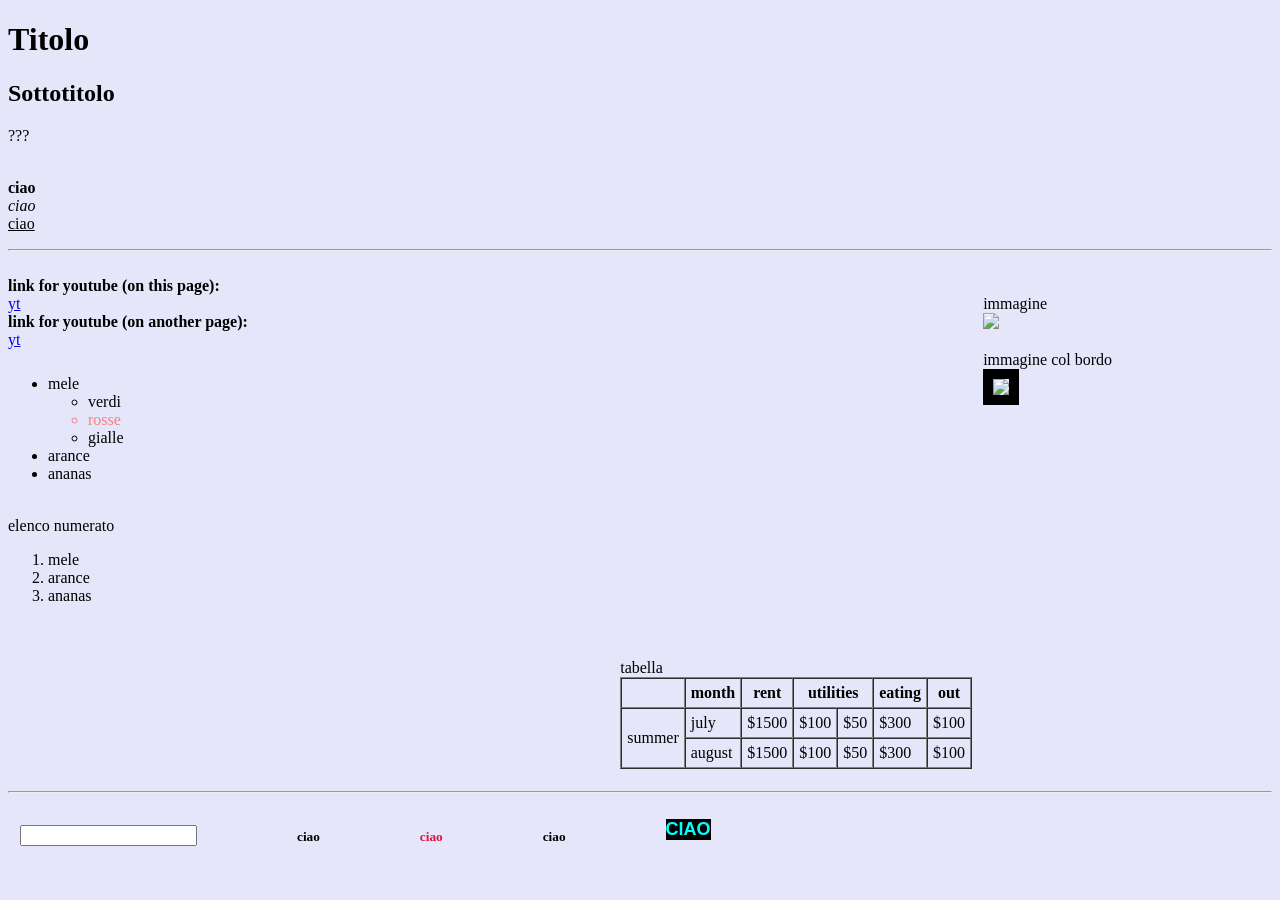
==== index.html @ c8e4f802 "a" ====
<!DOCTYPE html>
<html>
<head>
    <meta charset="utf-8">
    <meta name="viewport" content="width=device-width, initial-scale=1">
    <title>Un sito</title>
    <link rel="stylesheet" href="styles.css">
    <!-- l'insieme serve a implementare il file css in questo corrente -->
</head>

<body>
    <h1>Titolo</h1>
    <!-- "h1" usato per titoli -->
    <h2>Sottotitolo</h2>
    <!-- "h2" usato per sottotitoli, si scende fino ad h6 e diminuisce importanza e grandezza del testo. -->
    <p>???</p>
    <p>
        <br><b>ciao</b>
        <!-- "br" (all'inizio) usato per andare a capo -->
        <br><i>ciao</i>
        <br><u>ciao</u>
        <!-- b/(strong) = bold -->
        <!-- i/(em) = italics -->
        <!-- u = underlined -->
        <hr>
        <!-- "hr" linea orizzontale -->
        <!-- "href" = link ipertestuale -->
    <div id="links">
        <br><strong>link for youtube (on this page):</strong>
        <br><a href="https://www.youtube.com" target="_self">yt</a>
        <!-- target="_self" = mostra (in questo caso link) sulla pagina corrente -->
        <br><strong>link for youtube (on another page):</strong> 
        <br><a href="https://www.youtube.com" target="_blank">yt</a>
        <!-- target="_blank" = mostra su una nuova scheda -->
    </div>
    <div id="immagini">
        <br><br> immagine
        <br><img src="https://via.placeholder.com/150x100">
        <!-- img "src" = cerca immagini sul web -->
        <br><br> immagine col bordo
        <br><img src="https://via.placeholder.com/150x100" border="10">
        <!-- "border" = aggiunge bordo a immagine -->
    </div>
    <div id="elenchi">
        <ul>
        <!-- "ul" = elenco puntato -->
            <li>mele</li>
            <!-- "li" usato per definire un elemento della lista -->
            <ul>
            <!-- se riscritto sotto un altro "ul" da una tabulazione e definisce sottoinsieme puntato (come per numerato) -->
                <li>verdi</li>
                <li class="y">rosse</li>
                <li>gialle</li>
            </ul>
            <li>arance</li>
            <li>ananas</li>
        </ul>
        <br>elenco numerato
        <ol>
        <!-- "ol" elenco numerato -->
            <li>mele</li>
            <li>arance</li>
            <li>ananas</li>
        </ol>
    </div>
    </p>
<div id="tabella">
    <br>tabella
    <table border="1" cellpadding="5" cellspacing="0">
        <!-- "table" = usato per creare tabelle -->
        <!-- "border" = come per immagini ma alle celle -->
        <!-- "cellpadding" = dimensioni delle celle -->
        <!-- "cellspacing" = spazio tra le singole celle -->
        <tr>
        <!-- "tr" usato per righe orizzontali -->
            <th></th>
            <!-- "th" testo nella cella (grassetto) -->
            <th>month</th>
            <th>rent</th>
            <th colspan="2">utilities</th>
            <!-- "colspan" = numero di righe di celle verticali che la cella comnprende sotto di essa -->
            <th>eating</th>
            <th>out</th>
        </tr>
        <tr>
            <td rowspan="2">summer</td>
            <!-- "rowspan" = numero di righe orizzontali che la cella comprende alla sua destra -->
            <td>july</td>
            <!-- "td" testo nella cella (normale) -->
            <td>$1500</td>
            <td>$100</td>
            <td>$50</td>
            <td>$300</td>
            <td>$100</td>
        </tr>
        <tr>
            <td>august</td>
            <td>$1500</td>
            <td>$100</td>
            <td>$50</td>
            <td>$300</td>
            <td>$100</td>
        </tr>
    </table>
</div>
<div id="boh">
    <div id="boh1">
        <br><br><input type="text">
        <!-- usato per inserimento (ora testo) -->
    </div>
    <div id="boh2">
        <br><h5 style="text-align:center;">ciao</h5>
        <!-- allinea il testo (start, end, left, right, center, justify, match-parent) -->
    </div>
    <div id="boh3">
        <br><h5 style="color:crimson;">ciao</h5>
        <!-- usato per colore del testo -->
    </div>
    <div id="boh4">
        <br><h5 style="font-family:Impact;">ciao</h5>
        <!-- font-family definisce il font -->
    </div>
    <div id="boh5">
        <h5 class="x">CIAO</h5>
    </div>
</div>
<br><br><br><br><br><br><br><br><br><hr>



</body>

</html>
---- styles.css ----
.x {
    color:aqua;
    font-size: large;
    font-family: Arial, Helvetica, sans-serif;
    text-align: end;
    background-color: black;
    cursor: row-resize;
    direction: initial;
}
body {
    background: lavender;
    /* o anche "background-color" */
}
#links {
    float: left;
    /* aggancia a qualcosa (tipo destra o sinistra) */
}
#elenchi {
    float: none;
    padding-top: 100px;
    /* "padding" = spazio tra sezione e *altro oggetto* (top = dall'alto | left = da sinistra | right = da destra | bottom = dal basso) */
}
#immagini {
    float: right;
    padding-right: 160px;
}

#tabella {
    float: right;
    padding-top: 20px;
    padding-right: 300px;
    padding-left: 300px;
}

#boh {
    left: 20px;
    position: absolute;
    bottom: 30px;
}

#boh1 {
    float: left;
}
#boh2 {
    float: left;
    padding-left: 100px;
}
#boh3 {
    float: left;
    padding-left: 100px;
}
#boh4 {
    float: left;
    padding-left: 100px;
}
#boh5 {
    float: left;
    padding-left: 100px;
}

#elenchi .y {
    color: lightcoral;
}
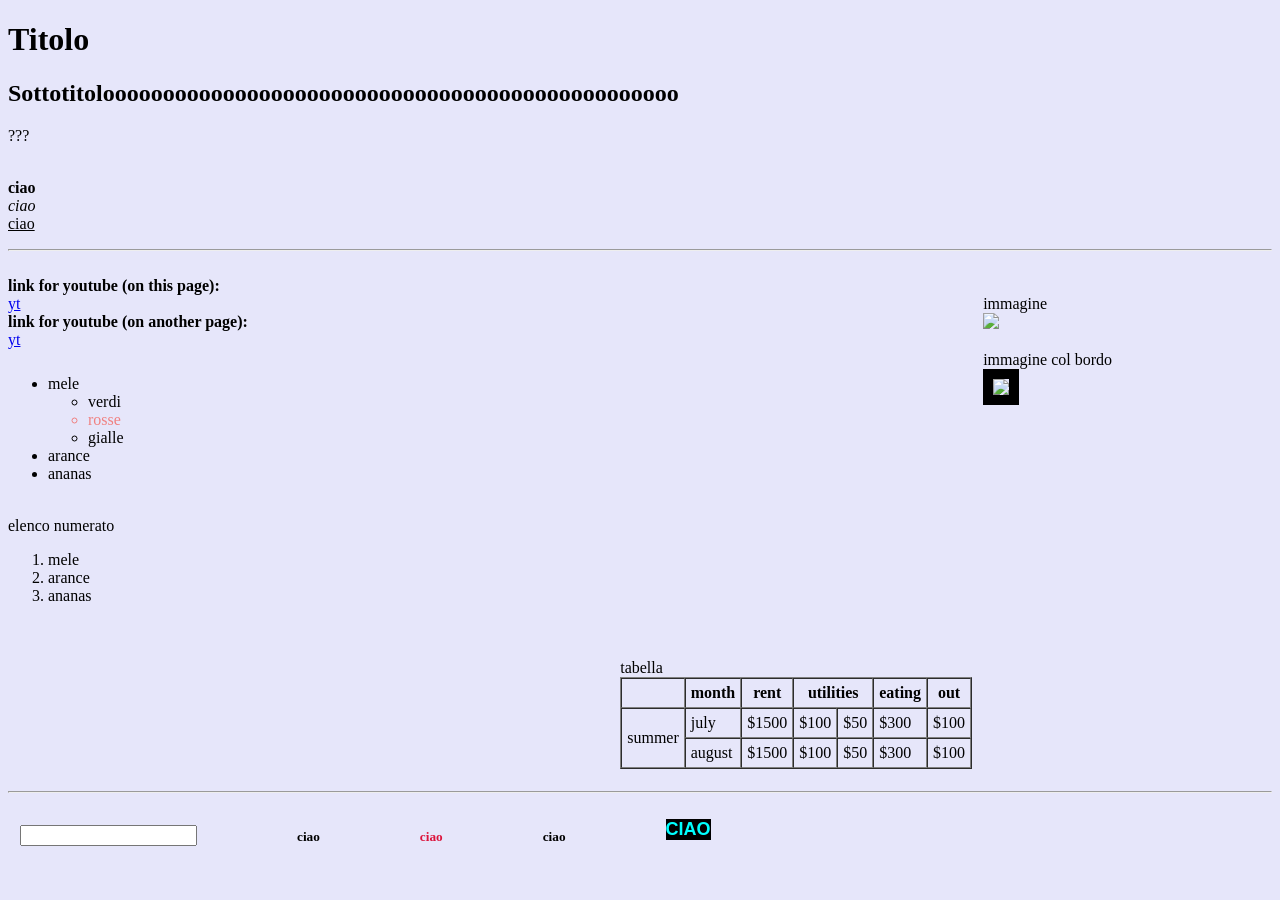
==== commit 40170832: "Update index.html" ====
--- a/index.html
+++ b/index.html
@@ -11,7 +11,7 @@
 <body>
     <h1>Titolo</h1>
     <!-- "h1" usato per titoli -->
-    <h2>Sottotitolo</h2>
+    <h2>Sottotitoloooooooooooooooooooooooooooooooooooooooooooooooo</h2>
     <!-- "h2" usato per sottotitoli, si scende fino ad h6 e diminuisce importanza e grandezza del testo. -->
     <p>???</p>
     <p>
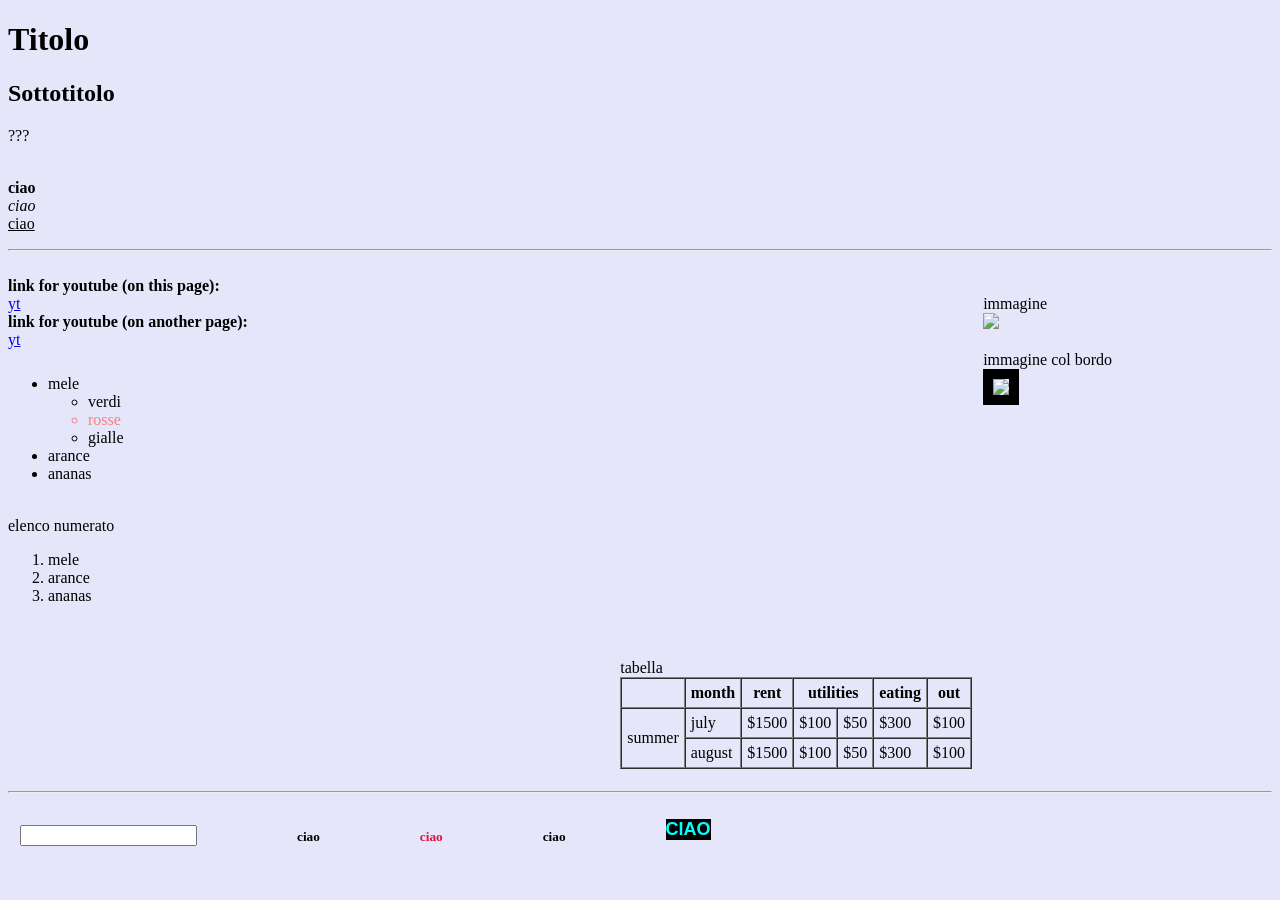
==== commit 2b973fa4: "Update index.html" ====
--- a/index.html
+++ b/index.html
@@ -11,7 +11,7 @@
 <body>
     <h1>Titolo</h1>
     <!-- "h1" usato per titoli -->
-    <h2>Sottotitoloooooooooooooooooooooooooooooooooooooooooooooooo</h2>
+    <h2>Sottotitolo</h2>
     <!-- "h2" usato per sottotitoli, si scende fino ad h6 e diminuisce importanza e grandezza del testo. -->
     <p>???</p>
     <p>
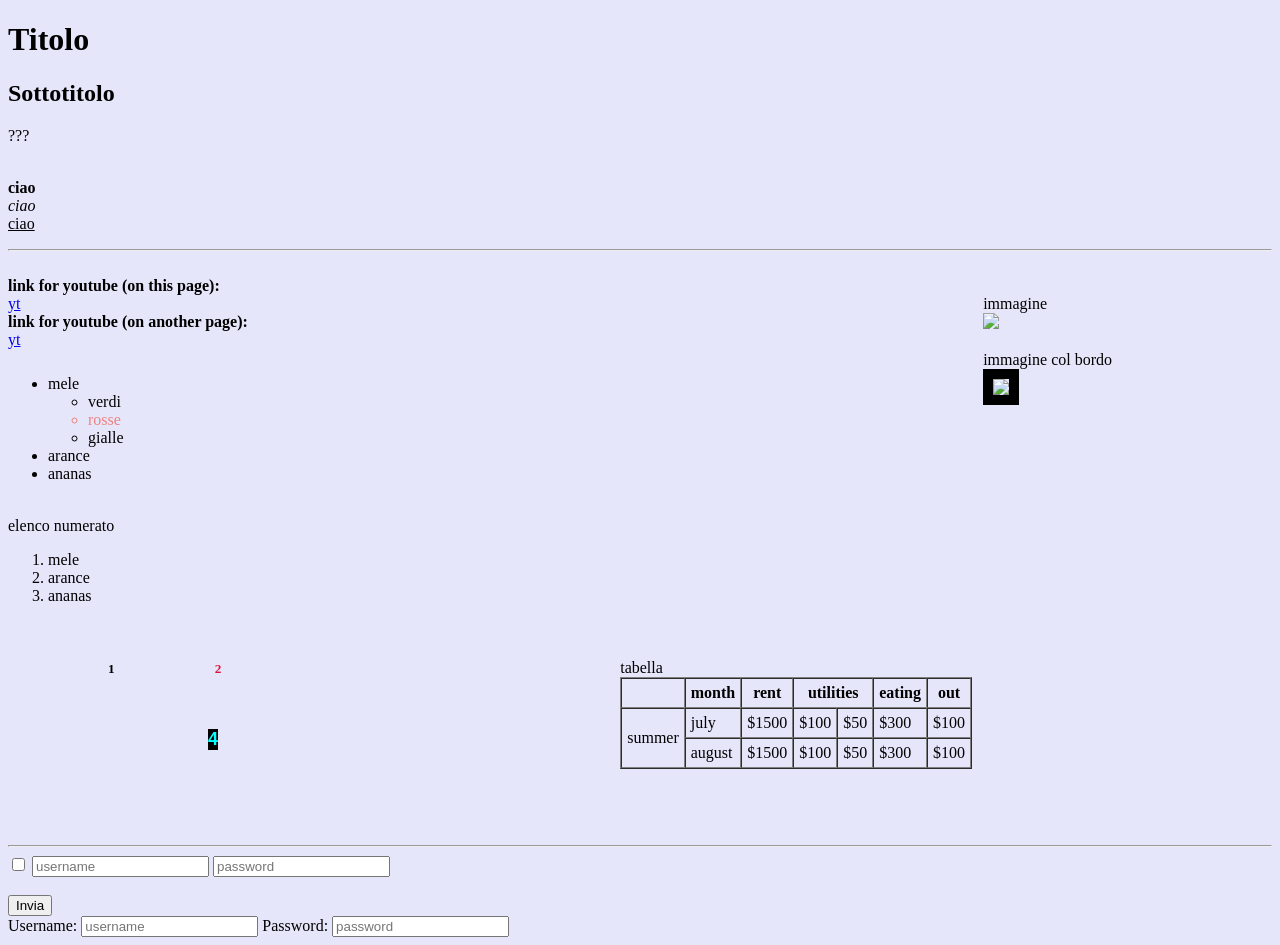
==== commit 594d298d: "2" ====
--- a/index.html
+++ b/index.html
@@ -104,29 +104,46 @@
     </table>
 </div>
 <div id="boh">
-    <div id="boh1">
-        <br><br><input type="text">
-        <!-- usato per inserimento (ora testo) -->
-    </div>
     <div id="boh2">
-        <br><h5 style="text-align:center;">ciao</h5>
+        <br><h5 style="text-align:center;">1</h5>
         <!-- allinea il testo (start, end, left, right, center, justify, match-parent) -->
     </div>
     <div id="boh3">
-        <br><h5 style="color:crimson;">ciao</h5>
+        <br><h5 style="color:crimson;">2</h5>
         <!-- usato per colore del testo -->
     </div>
     <div id="boh4">
-        <br><h5 style="font-family:Impact;">ciao</h5>
+        <br><h5 style="font-family:Impact;"3></h5>
         <!-- font-family definisce il font -->
     </div>
     <div id="boh5">
-        <h5 class="x">CIAO</h5>
+        <h5 class="x">4</h5>
     </div>
+    <br><br><br><br><br><br><br><br><br><br><br><br><hr>
 </div>
-<br><br><br><br><br><br><br><br><br><hr>
-
-
+<div>
+    <input type="checkbox">
+    <input type="text" placeholder="username">
+    <input type="password" placeholder="password">
+    <!-- input = per inserimento e interazioni di utente -->
+    <!-- placeholdre = per vedere il testo sfumato nella textbox -->
+    <form>
+        <br><button>Invia</button><br>
+    </form>
+    <!-- con "form" puoi raggruppare gli input in un form (come per button) -->
+</div>
+<div>
+    <form action="">
+        <label for="username">
+            Username:
+        </label>
+        <input id="username" type="text" placeholder="username">
+        <label for="password">
+            Password:
+        </label>
+        <input id="password" type="password" placeholder="password">
+    </form>
+</div>
 
 </body>
 
--- a/styles.css
+++ b/styles.css
@@ -2,7 +2,7 @@
     color:aqua;
     font-size: large;
     font-family: Arial, Helvetica, sans-serif;
-    text-align: end;
+    text-align: left;
     background-color: black;
     cursor: row-resize;
     direction: initial;
@@ -34,12 +34,12 @@
 
 #boh {
     left: 20px;
-    position: absolute;
+    /* (position: absolute;) --> ancora in una posizione*/
     bottom: 30px;
 }
 
 #boh1 {
-    float: left;
+    float: right;
 }
 #boh2 {
     float: left;
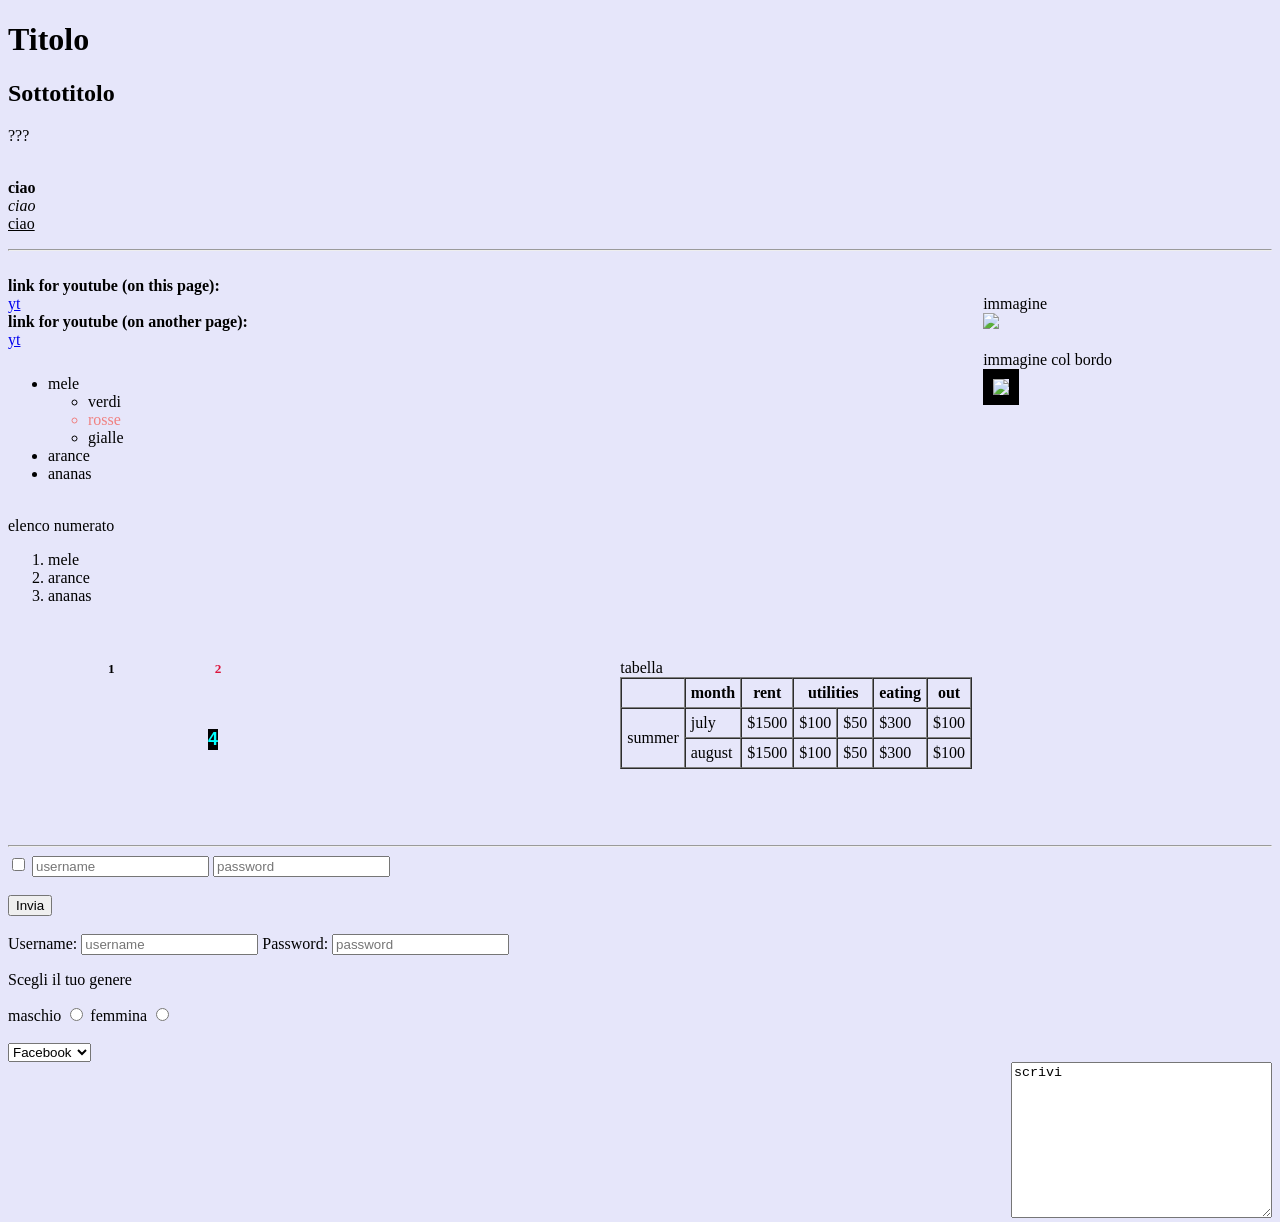
==== commit de94ad72: "a" ====
--- a/index.html
+++ b/index.html
@@ -128,21 +128,37 @@
     <!-- input = per inserimento e interazioni di utente -->
     <!-- placeholdre = per vedere il testo sfumato nella textbox -->
     <form>
-        <br><button>Invia</button><br>
+        <br><button>Invia</button><br><br>
     </form>
     <!-- con "form" puoi raggruppare gli input in un form (come per button) -->
 </div>
 <div>
     <form action="">
         <label for="username">
+            <!-- label FOR = quando si clicca su questa scritta si collega all' "input id" -->
             Username:
         </label>
-        <input id="username" type="text" placeholder="username">
+        <input id="username" type="email" placeholder="username">
+        <!-- input id = per collegare con cio che ce scritto tra le "" (e anche con il label for)-->
         <label for="password">
             Password:
         </label>
-        <input id="password" type="password" placeholder="password">
+        <input id="password" type="password" placeholder="password"><br>
+        <p>Scegli il tuo genere</p>
+        <label for="maschio">maschio</label>
+        <input name="genere" id="maschio" type="radio">
+        <!-- input name = solo per definire il nome di un input -->
+        <label for="femmina">femmina</label>
+        <input name="genere" id="femmina" type="radio"><br><br>
+        <select>
+            <option>Facebook</option>
+            <option>Instagram</option>
+            <option>Whatsapp</option>
+        </select>
     </form>
+</div>
+<div id="textarea">
+    <textarea cols="30" rows="10">scrivi</textarea>
 </div>
 
 </body>
--- a/styles.css
+++ b/styles.css
@@ -60,4 +60,8 @@
 
 #elenchi .y {
     color: lightcoral;
+}
+
+#textarea {
+    float: right;
 }
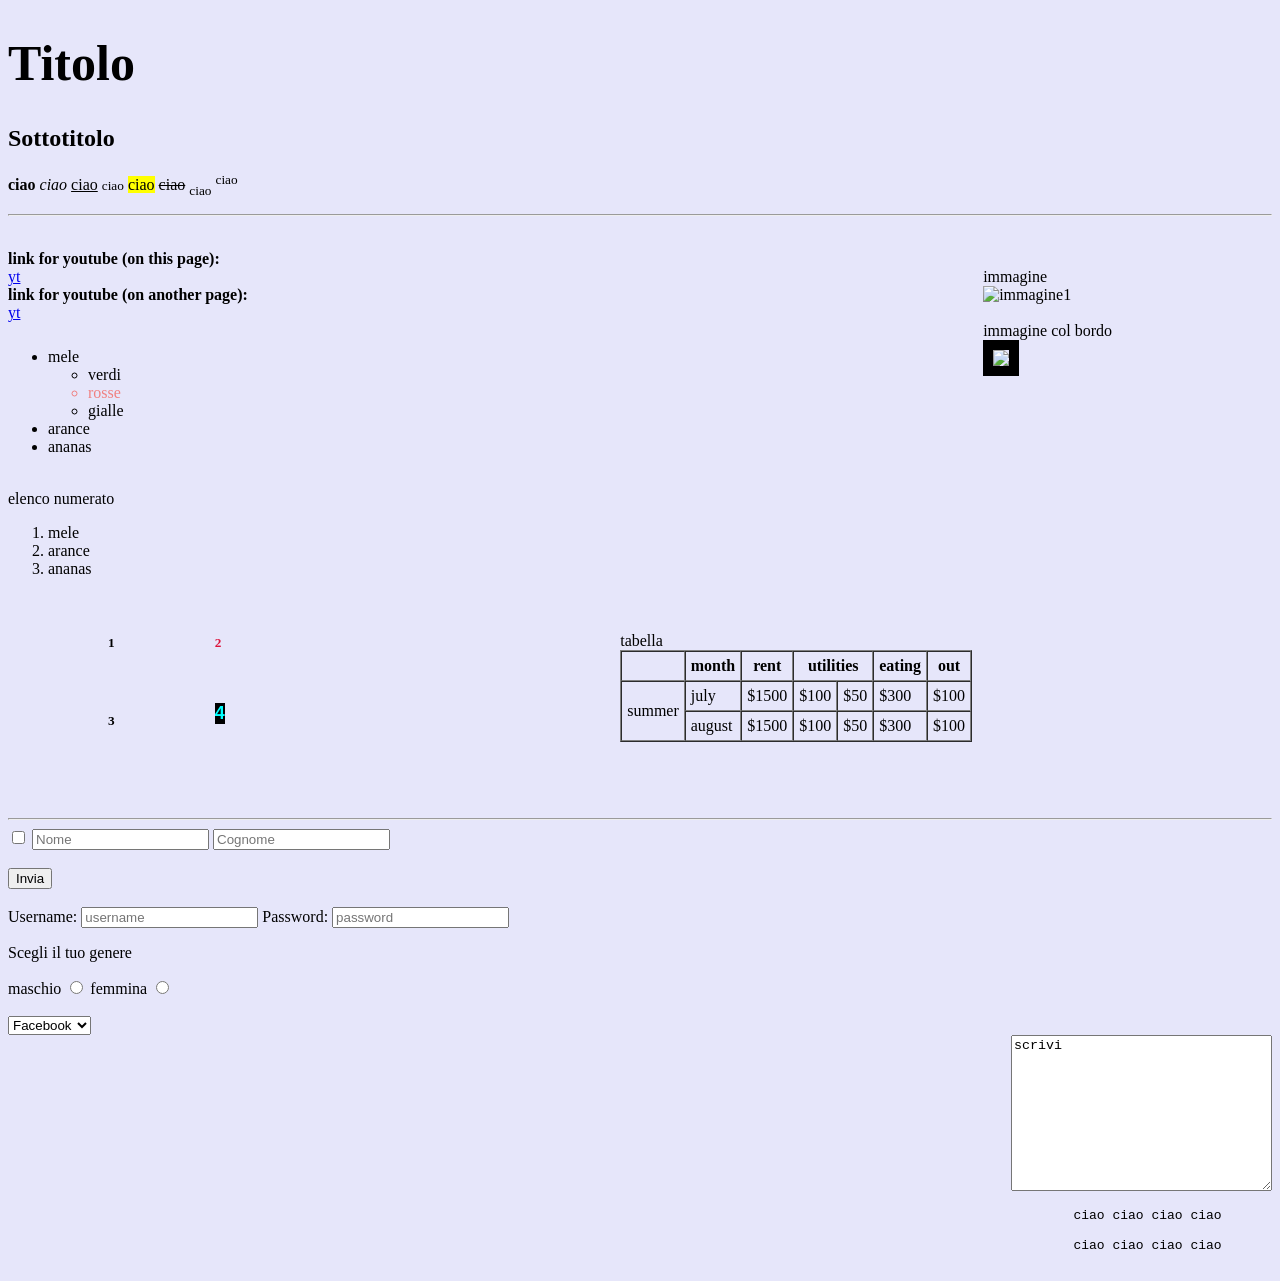
==== commit ceb3a3c9: "2" ====
--- a/index.html
+++ b/index.html
@@ -7,24 +7,40 @@
     <link rel="stylesheet" href="styles.css">
     <!-- l'insieme serve a implementare il file css in questo corrente -->
 </head>
-
 <body>
-    <h1>Titolo</h1>
-    <!-- "h1" usato per titoli -->
-    <h2>Sottotitolo</h2>
-    <!-- "h2" usato per sottotitoli, si scende fino ad h6 e diminuisce importanza e grandezza del testo. -->
-    <p>???</p>
-    <p>
-        <br><b>ciao</b>
-        <!-- "br" (all'inizio) usato per andare a capo -->
-        <br><i>ciao</i>
-        <br><u>ciao</u>
-        <!-- b/(strong) = bold -->
-        <!-- i/(em) = italics -->
-        <!-- u = underlined -->
-        <hr>
-        <!-- "hr" linea orizzontale -->
-        <!-- "href" = link ipertestuale -->
+    <div id="titoli...">
+        <h1 title="Questo è un titolo" style="font-size:50px;">Titolo</h1>
+        <!-- "h1" usato per titoli -->
+        <!-- title (attributo) se vado sopra al testo con il cursore viene mostrato il testo tra le "" -->
+        <!-- style (attributo) definisce lo stile del testo -->
+        <!-- font-size = può aumentare/diminuire la grandezza di un testo -->
+        <h2>Sottotitolo</h2>
+        <!-- "h2" usato per sottotitoli, si scende fino ad h6 e diminuisce importanza e grandezza del testo. -->
+        <p> 
+            <!-- "br" (all'inizio) usato per andare a capo -->
+            <b>ciao</b>
+            <i>ciao</i>
+            <u>ciao</u>
+            <small>ciao</small>
+            <mark>ciao</mark>
+            <del>ciao</del>
+            <sub>ciao</sub>
+            <sup>ciao</sup>
+            <!-- b/(strong) = grassetto / importante-->
+            <!-- i/(em) = corsivo / empatizzato (per lettore testi) -->
+            <!-- u/ins = sottolineato -->
+            <!-- small = piccolo -->
+            <!-- mark = evidenziato -->
+            <!-- del = sbarrato -->
+            <!-- sub = scritto un po piu in basso del normale-->
+            <!-- sup = scritto un po piu in alto del normale -->
+            <hr>
+            <!-- "hr" linea orizzontale -->
+            <!-- "a href" = link ipertestuale -->
+        </p>
+    </div>
+
+<p>
     <div id="links">
         <br><strong>link for youtube (on this page):</strong>
         <br><a href="https://www.youtube.com" target="_self">yt</a>
@@ -33,14 +49,17 @@
         <br><a href="https://www.youtube.com" target="_blank">yt</a>
         <!-- target="_blank" = mostra su una nuova scheda -->
     </div>
+
     <div id="immagini">
         <br><br> immagine
-        <br><img src="https://via.placeholder.com/150x100">
+        <br><img src="https://via.placeholder.com/150x100" alt="immagine1">
         <!-- img "src" = cerca immagini sul web -->
+        <!-- alt (attributo) mostra il testo contenuto tra le "" nel caso l'immagine non sia disponibile alla visione -->
         <br><br> immagine col bordo
         <br><img src="https://via.placeholder.com/150x100" border="10">
         <!-- "border" = aggiunge bordo a immagine -->
     </div>
+
     <div id="elenchi">
         <ul>
         <!-- "ul" = elenco puntato -->
@@ -63,7 +82,8 @@
             <li>ananas</li>
         </ol>
     </div>
-    </p>
+</p>
+
 <div id="tabella">
     <br>tabella
     <table border="1" cellpadding="5" cellspacing="0">
@@ -103,6 +123,7 @@
         </tr>
     </table>
 </div>
+
 <div id="boh">
     <div id="boh2">
         <br><h5 style="text-align:center;">1</h5>
@@ -113,7 +134,7 @@
         <!-- usato per colore del testo -->
     </div>
     <div id="boh4">
-        <br><h5 style="font-family:Impact;"3></h5>
+        <br><h5 style="font-family:Impact;">3</h5>
         <!-- font-family definisce il font -->
     </div>
     <div id="boh5">
@@ -121,17 +142,19 @@
     </div>
     <br><br><br><br><br><br><br><br><br><br><br><br><hr>
 </div>
+
 <div>
     <input type="checkbox">
-    <input type="text" placeholder="username">
-    <input type="password" placeholder="password">
+    <input type="text" placeholder="Nome">
+    <input type="text" placeholder="Cognome">
     <!-- input = per inserimento e interazioni di utente -->
-    <!-- placeholdre = per vedere il testo sfumato nella textbox -->
+    <!-- placeholder = per vedere il testo sfumato nella textbox -->
     <form>
         <br><button>Invia</button><br><br>
     </form>
     <!-- con "form" puoi raggruppare gli input in un form (come per button) -->
 </div>
+
 <div>
     <form action="">
         <label for="username">
@@ -147,20 +170,39 @@
         <p>Scegli il tuo genere</p>
         <label for="maschio">maschio</label>
         <input name="genere" id="maschio" type="radio">
-        <!-- input name = solo per definire il nome di un input -->
+        <!-- input name = serve per raggruppare diversi elementi in un form e (in questo caso) fa in modo che uno solo degli
+             input possa essere selezionato (se si seleziona uno l'altro si deseleziona)-->
         <label for="femmina">femmina</label>
         <input name="genere" id="femmina" type="radio"><br><br>
         <select>
+            <!-- select = usato per creare un menù a tendina -->
             <option>Facebook</option>
             <option>Instagram</option>
             <option>Whatsapp</option>
         </select>
     </form>
 </div>
-<div id="textarea">
+
+<div id="textareasss">
     <textarea cols="30" rows="10">scrivi</textarea>
+    <pre>
+        ciao ciao ciao ciao
+      
+        ciao ciao ciao ciao
+    </pre>
+    <!-- pre = permette di trascrivere un paragrafo tale e quale a come è scritto nel codice nella pagina web -->
+    <!--
+        style:
+        "background-color" for background color
+        "color" for text colors
+        "font-family" for text fonts
+        "font-size" for text sizes
+        "text-align" for text alignment 
+    -->
+</div>
+<div>
+
 </div>
 
 </body>
-
 </html>
--- a/styles.css
+++ b/styles.css
@@ -62,6 +62,6 @@
     color: lightcoral;
 }
 
-#textarea {
+#textareasss {
     float: right;
 }
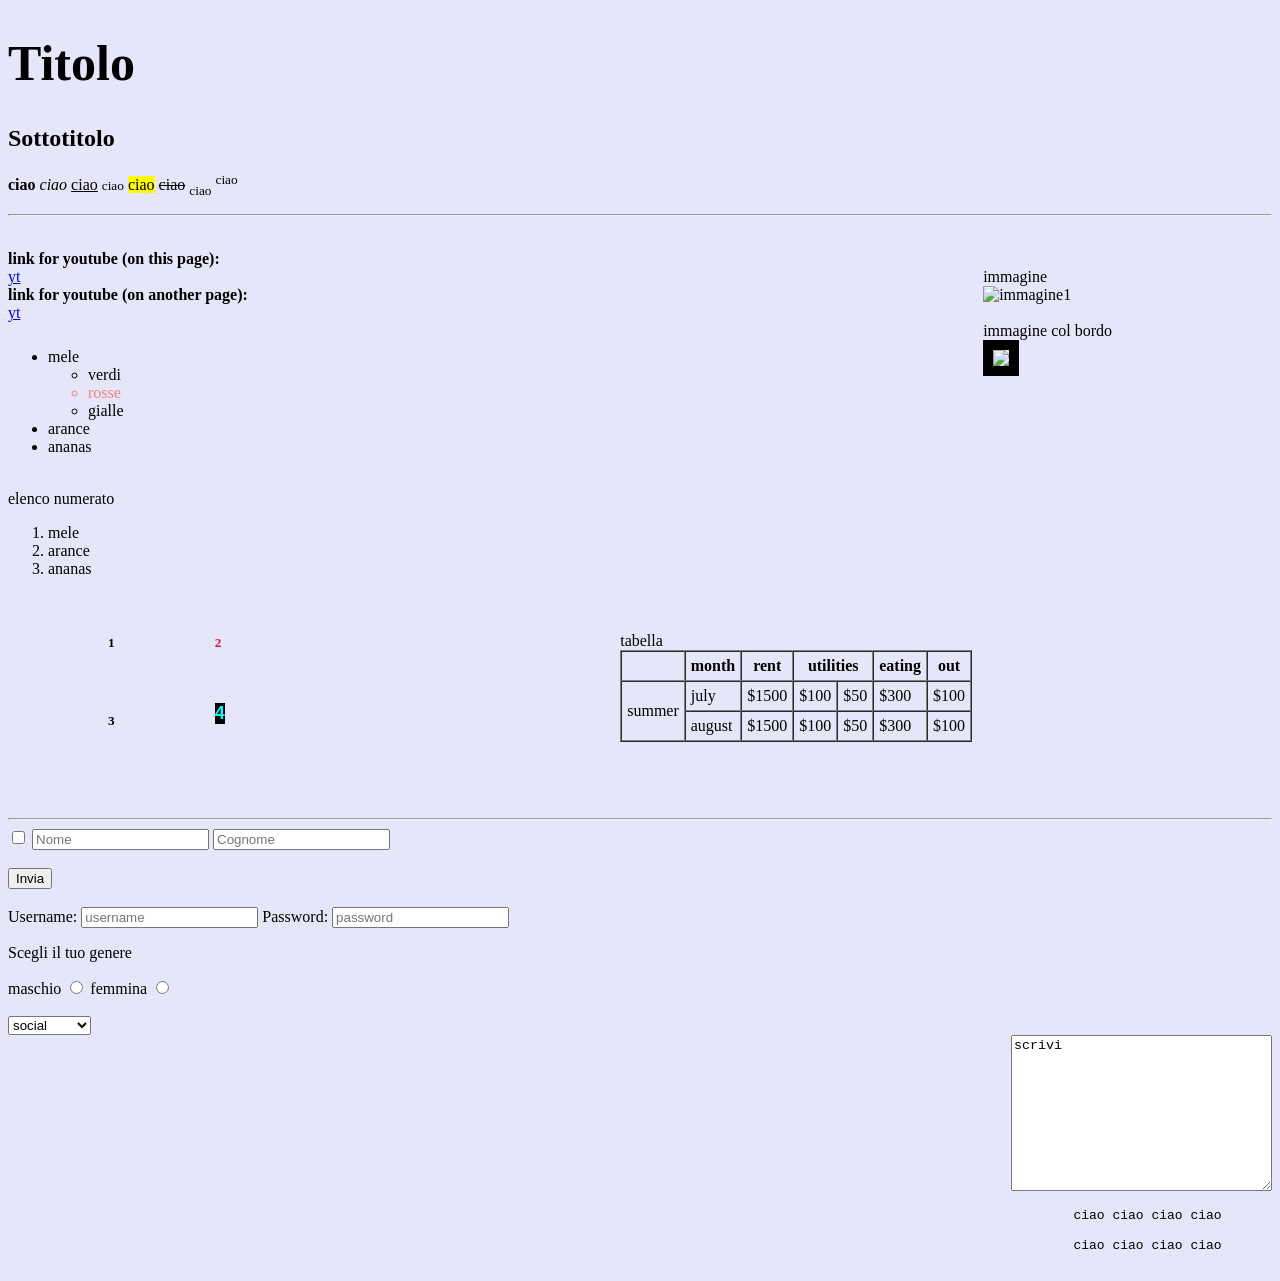
==== commit 70da8299: "s" ====
--- a/index.html
+++ b/index.html
@@ -175,10 +175,12 @@
         <label for="femmina">femmina</label>
         <input name="genere" id="femmina" type="radio"><br><br>
         <select>
-            <!-- select = usato per creare un menù a tendina -->
+            <option disabled selected>social</option>
+            <!-- disable selected = cio che è scritto nell'opzione viene visto come una specie di placeholder che dopo aver cambiato non si puo piu selezionare -->
             <option>Facebook</option>
             <option>Instagram</option>
             <option>Whatsapp</option>
+            <!-- select = usato per creare un menù a tendina -->
         </select>
     </form>
 </div>
@@ -200,6 +202,7 @@
         "text-align" for text alignment 
     -->
 </div>
+
 <div>
 
 </div>
